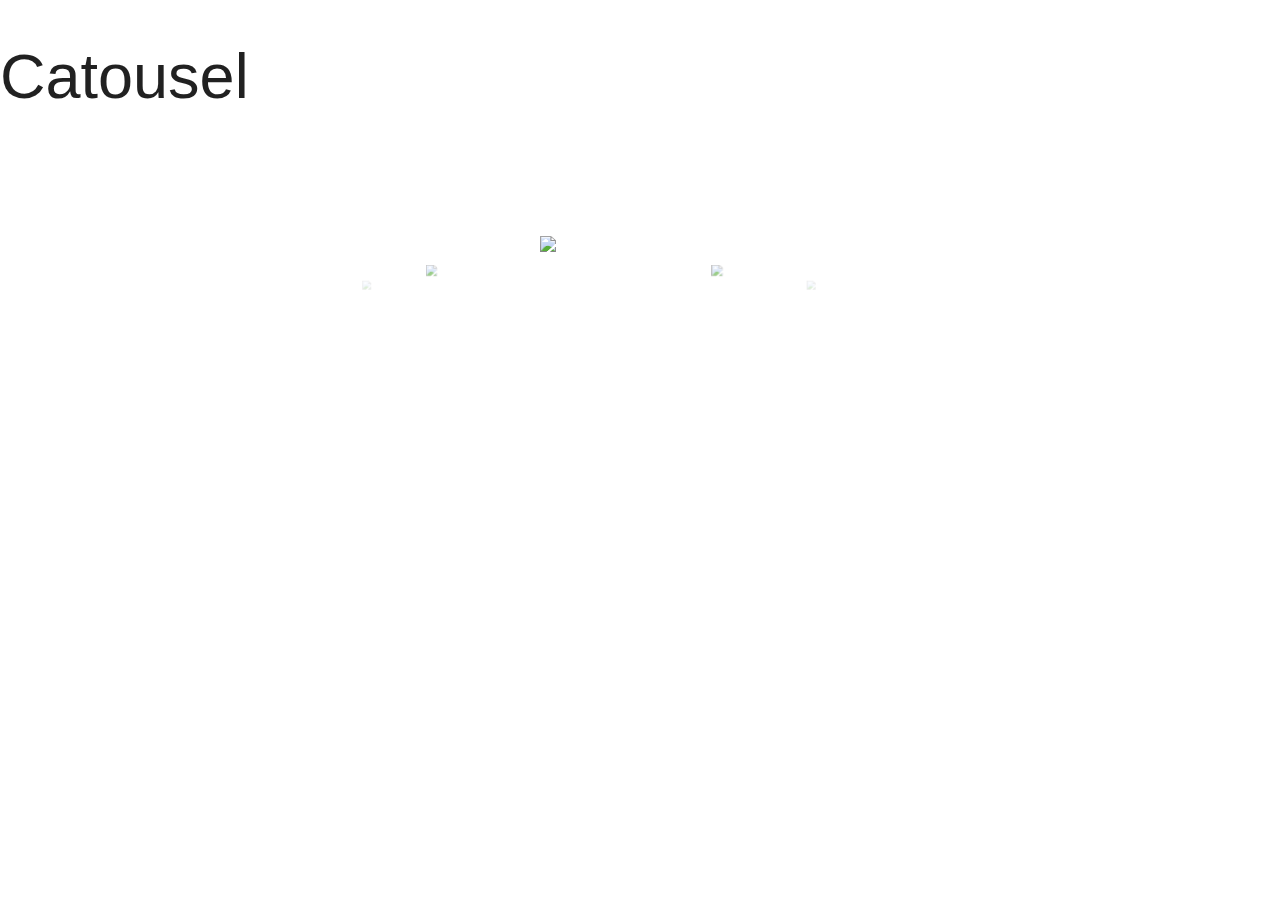
==== index2.html @ cf6b1028 "carousel added on index2 and index serves as materialize reference for styling" ====
<!DOCTYPE html>
<html>
  <head>
    <!--Import Google Icon Font-->
    <link
      href="https://fonts.googleapis.com/icon?family=Material+Icons"
      rel="stylesheet"
    />
    <!--Import materialize.css-->
    <link
      rel="stylesheet"
      href="https://cdnjs.cloudflare.com/ajax/libs/materialize/1.0.0/css/materialize.min.css"
    />

    <!--Let browser know website is optimized for mobile-->
    <meta name="viewport" content="width=device-width, initial-scale=1.0" />
  </head>
  <div class="container"></div>
  <h1>Catousel</h1>
  
  <div class="carousel">
    <a class="carousel-item" href="#one!"><img class="materialboxed" src="https://posters.movieposterdb.com/05_07/2000/0172495/l_35759_0172495_ac253941.jpg"></a>
    <a class="carousel-item" href="#two!"><img src="https://posters.movieposterdb.com/07_10/2006/407887/l_407887_964f6778.jpg"></a>
    <a class="carousel-item" href="#three!"><img src="https://posters.movieposterdb.com/06_10/1972/0068762/l_141673_0068762_bab0c98f.jpg"></a>
    <a class="carousel-item" href="#four!"><img src="https://m.media-amazon.com/images/M/MV5BNjM0NTc0NzItM2FlYS00YzEwLWE0YmUtNTA2ZWIzODc2OTgxXkEyXkFqcGdeQXVyNTgwNzIyNzg@._V1_SX300.jpg"></a>
    <a class="carousel-item" href="#five!"><img src="http://www.omdbapi.com/?t=Frozen"></a>
  </div>

  <body>
    <!--JavaScript at end of body for optimized loading-->
    <script src="https://cdnjs.cloudflare.com/ajax/libs/materialize/1.0.0/js/materialize.min.js"></script>
    <script>
          M.AutoInit();
    </script>
  <script src="./script.js"></script>
  </body>
</html>
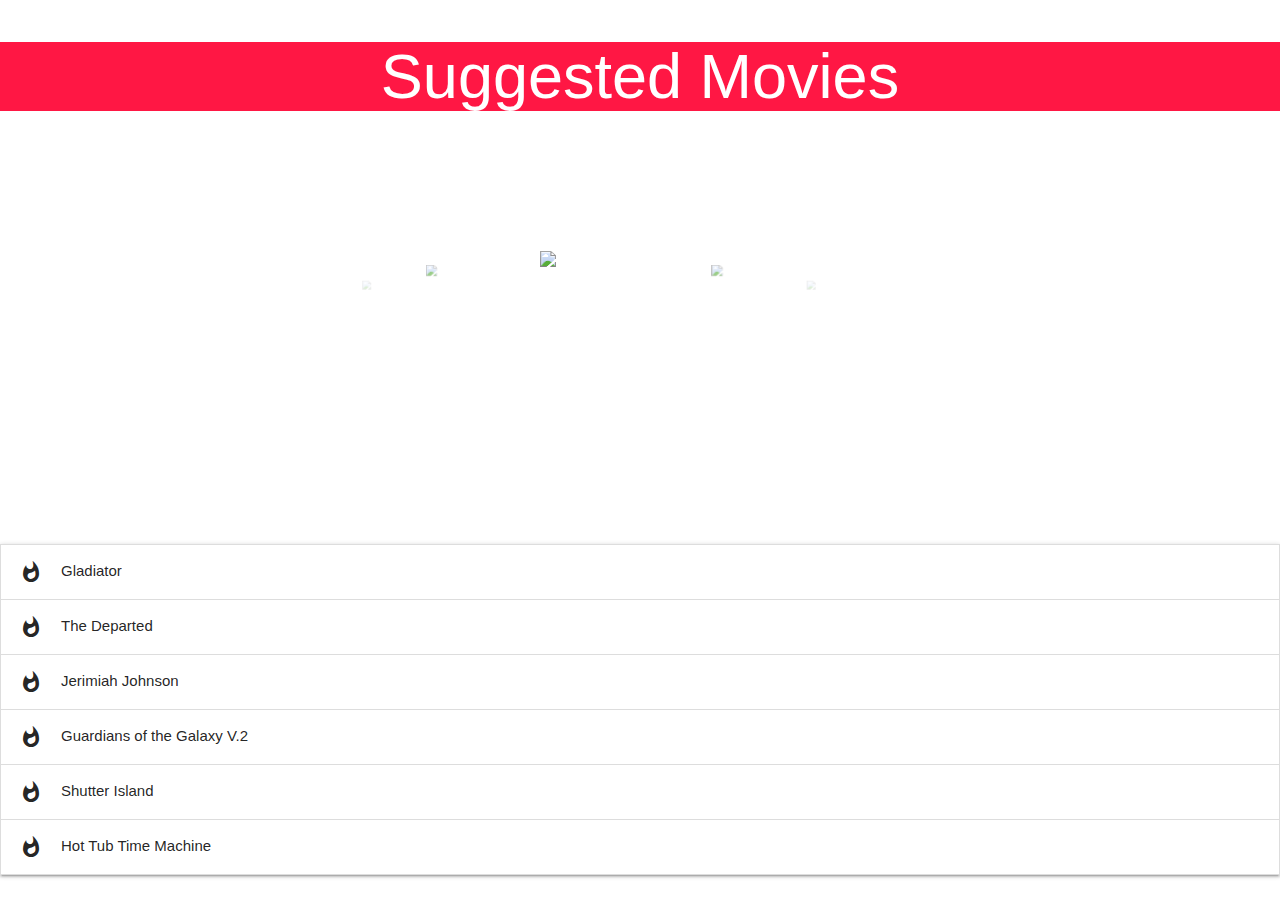
==== commit cbd0689f: "drop down showing relevant movie plot and carousel working properly, minor styling to header" ====
--- a/index2.html
+++ b/index2.html
@@ -16,22 +16,74 @@
     <meta name="viewport" content="width=device-width, initial-scale=1.0" />
   </head>
   <div class="container"></div>
-  <h1>Catousel</h1>
-  
+  <h1 class="center-align red accent-3 white-text">Suggested Movies</h1>
+
   <div class="carousel">
-    <a class="carousel-item" href="#one!"><img class="materialboxed" src="https://posters.movieposterdb.com/05_07/2000/0172495/l_35759_0172495_ac253941.jpg"></a>
-    <a class="carousel-item" href="#two!"><img src="https://posters.movieposterdb.com/07_10/2006/407887/l_407887_964f6778.jpg"></a>
-    <a class="carousel-item" href="#three!"><img src="https://posters.movieposterdb.com/06_10/1972/0068762/l_141673_0068762_bab0c98f.jpg"></a>
-    <a class="carousel-item" href="#four!"><img src="https://m.media-amazon.com/images/M/MV5BNjM0NTc0NzItM2FlYS00YzEwLWE0YmUtNTA2ZWIzODc2OTgxXkEyXkFqcGdeQXVyNTgwNzIyNzg@._V1_SX300.jpg"></a>
-    <a class="carousel-item" href="#five!"><img src="http://www.omdbapi.com/?t=Frozen"></a>
+    <a class="carousel-item" href="#one!"
+      ><p class="Actors"></p><img
+        
+        src="https://posters.movieposterdb.com/05_07/2000/0172495/l_35759_0172495_ac253941.jpg"
+    /></a>
+    <a class="carousel-item" href="#two!"
+      ><img
+        
+        src="https://posters.movieposterdb.com/07_10/2006/407887/l_407887_964f6778.jpg"
+    /></a>
+    <a class="carousel-item" href="#three!"
+      ><img
+        
+        src="https://posters.movieposterdb.com/06_10/1972/0068762/l_141673_0068762_bab0c98f.jpg"
+    /></a>
+    <a class="carousel-item" href="#four!"
+      ><img
+        
+        src="https://m.media-amazon.com/images/M/MV5BNjM0NTc0NzItM2FlYS00YzEwLWE0YmUtNTA2ZWIzODc2OTgxXkEyXkFqcGdeQXVyNTgwNzIyNzg@._V1_SX300.jpg"
+    /></a>
+    <a class="carousel-item" href="#five!"
+      ><img
+        
+        src="https://m.media-amazon.com/images/M/MV5BYzhiNDkyNzktNTZmYS00ZTBkLTk2MDAtM2U0YjU1MzgxZjgzXkEyXkFqcGdeQXVyMTMxODk2OTU@._V1_SX300.jpg"
+    /></a>
+    <a class="carousel-item" href="#six!"
+      ><img
+        
+        src='https://m.media-amazon.com/images/M/MV5BMTQwMjExODA4Ml5BMl5BanBnXkFtZTcwNTYwMDYxMw@@._V1_SX300.jpg'
+    /></a>
   </div>
+  <ul class="collapsible">
+    <li>
+      <div class="collapsible-header"><i class="material-icons">whatshot</i>Gladiator</div>
+      <div class="collapsible-body"><p id = "gladiatorPlot">Lorem ipsum dolor sit amet.</p></div>
+    </li>
+    <li>
+      <div class="collapsible-header"><i class="material-icons">whatshot</i>The Departed</div>
+      <div class="collapsible-body"><p id = "departedPlot">Lorem ipsum dolor sit amet.</p></div>
+    </li>
+    <li>
+      <div class="collapsible-header"><i class="material-icons">whatshot</i>Jerimiah Johnson</div>
+      <div class="collapsible-body"><p id = "jjPlot">Lorem ipsum dolor sit amet.</p></div>
+    </li>
+    <li>
+      <div class="collapsible-header"><i class="material-icons">whatshot</i>Guardians of the Galaxy V.2</div>
+      <div class="collapsible-body"><p id = "guardiansPlot">Lorem ipsum dolor sit amet.</p></div>
+    </li>
+    <li>
+      <div class="collapsible-header"><i class="material-icons">whatshot</i>Shutter Island</div>
+      <div class="collapsible-body"><p id = "shutterPlot">Lorem ipsum dolor sit amet.</p></div>
+    </li>
+    <li>
+      <div class="collapsible-header"><i class="material-icons">whatshot</i>Hot Tub Time Machine</div>
+      <div class="collapsible-body"><p id = "hot-tubPlot">Lorem ipsum dolor sit amet.</p></div>
+    </li>
+  </ul>
+        
 
   <body>
     <!--JavaScript at end of body for optimized loading-->
     <script src="https://cdnjs.cloudflare.com/ajax/libs/materialize/1.0.0/js/materialize.min.js"></script>
     <script>
-          M.AutoInit();
+      M.AutoInit();
     </script>
-  <script src="./script.js"></script>
+    <script src="./script.js"></script>
   </body>
 </html>
